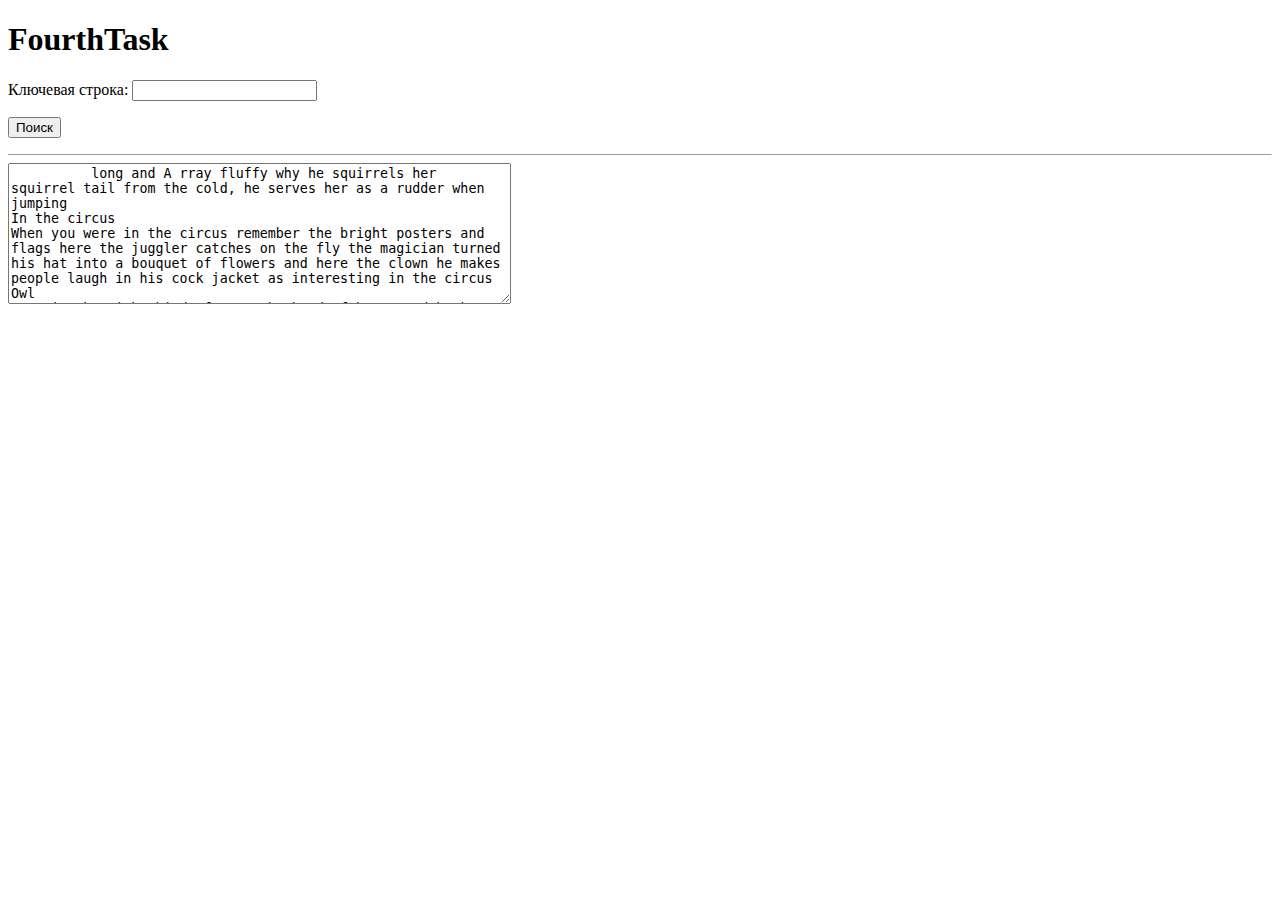
==== Task4/index.html @ 4dcfbf50 "fourth_task" ====
<!DOCTYPE html>
<html>
<head>
	<meta charset="UTF-8">
	
	<link href="Style.css" rel="stylesheet">

	<title>FourthTask</title>
</head>

<body>
	<h1>FourthTask</h1>

	 


	 <form action="backend.php" method="post">
	
		<p>Ключевая строка: <input name="search" required></br> </p>
 
	 	<p><input type="submit"  value="Поиск"> </p>

	

	<hr size="1"> 
	 <textarea name="comment" cols="60" rows="9" required>
	  long and A rray fluffy why he squirrels her squirrel tail from the cold, he serves her as a rudder when jumping
In the circus
When you were in the circus remember the bright posters and flags here the juggler catches on the fly the magician turned his hat into a bouquet of flowers and here the clown he makes people laugh in his cock jacket as interesting in the circus
Owl
Here is the night bird of prey the head of her round beak crocheted sharp claws Learned her this owl she lives in the woods or in the attics of houses at night the bird is catching mice
Turtles
Turtles live on the ground and in the water they lay their eggs directly on the turtle's stones do not sit their eggs burst themselves appear small turtle and what size these reptiles turtles are small and very large
Frog
Frogs swim well and dive a long time they can not stay under water why frog wide sticky tongue it helps to catch the insects you watched the frog you can discover a lot of interesting</textarea></p>
	 </form>	


</body>




</html>
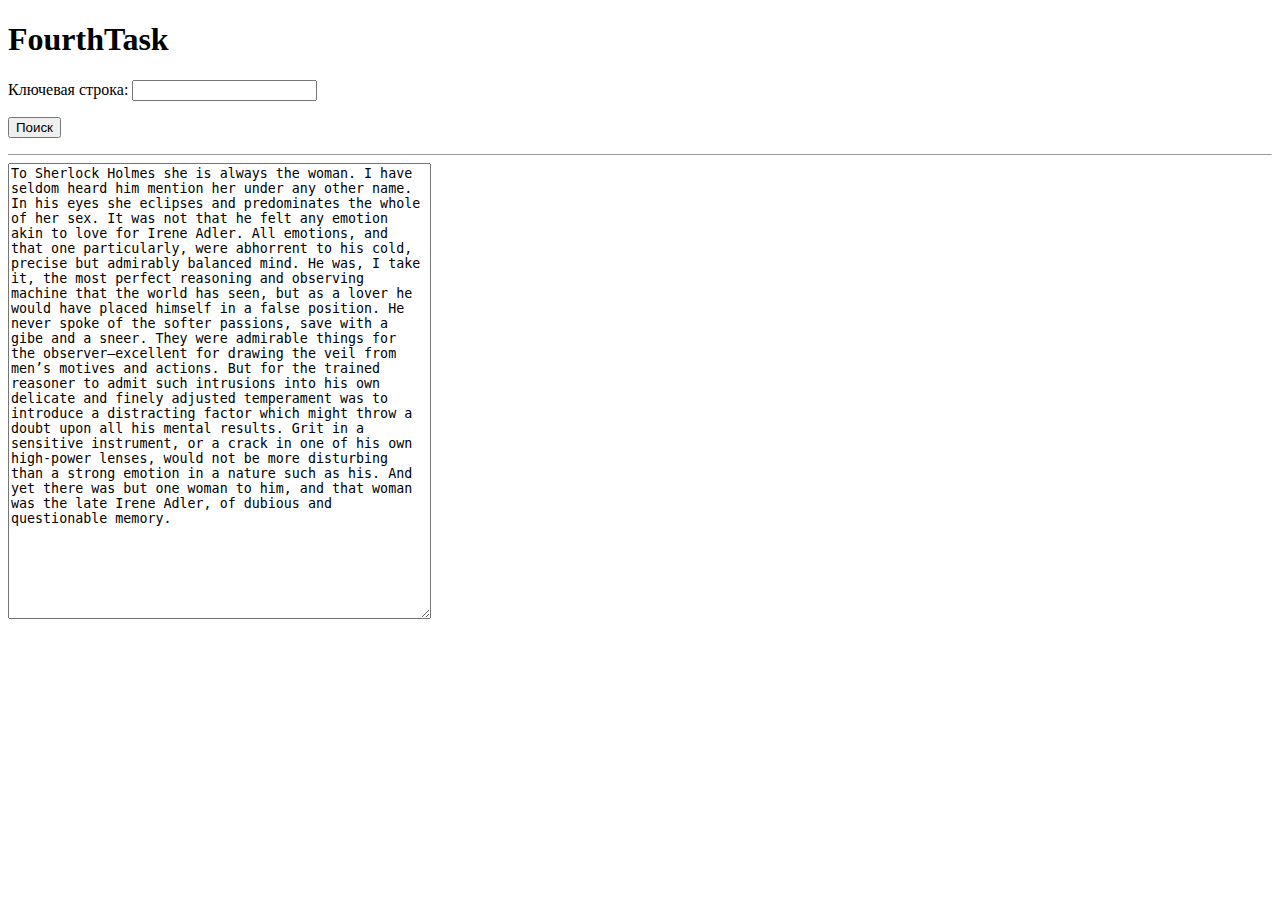
==== commit 7b8c8bb7: "problems whith spaces about quotes" ====
--- a/Task4/index.html
+++ b/Task4/index.html
@@ -23,16 +23,7 @@
 	
 
 	<hr size="1"> 
-	 <textarea name="comment" cols="60" rows="9" required>
-	  long and A rray fluffy why he squirrels her squirrel tail from the cold, he serves her as a rudder when jumping
-In the circus
-When you were in the circus remember the bright posters and flags here the juggler catches on the fly the magician turned his hat into a bouquet of flowers and here the clown he makes people laugh in his cock jacket as interesting in the circus
-Owl
-Here is the night bird of prey the head of her round beak crocheted sharp claws Learned her this owl she lives in the woods or in the attics of houses at night the bird is catching mice
-Turtles
-Turtles live on the ground and in the water they lay their eggs directly on the turtle's stones do not sit their eggs burst themselves appear small turtle and what size these reptiles turtles are small and very large
-Frog
-Frogs swim well and dive a long time they can not stay under water why frog wide sticky tongue it helps to catch the insects you watched the frog you can discover a lot of interesting</textarea></p>
+	 <textarea name="comment" cols="50" rows="30" required>To Sherlock Holmes she is always the woman. I have seldom heard him mention her under any other name. In his eyes she eclipses and predominates the whole of her sex. It was not that he felt any emotion akin to love for Irene Adler. All emotions, and that one particularly, were abhorrent to his cold, precise but admirably balanced mind. He was, I take it, the most perfect reasoning and observing machine that the world has seen, but as a lover he would have placed himself in a false position. He never spoke of the softer passions, save with a gibe and a sneer. They were admirable things for the observer—excellent for drawing the veil from men’s motives and actions. But for the trained reasoner to admit such intrusions into his own delicate and finely adjusted temperament was to introduce a distracting factor which might throw a doubt upon all his mental results. Grit in a sensitive instrument, or a crack in one of his own high-power lenses, would not be more disturbing than a strong emotion in a nature such as his. And yet there was but one woman to him, and that woman was the late Irene Adler, of dubious and questionable memory.</textarea></p>
 	 </form>	
 
 
